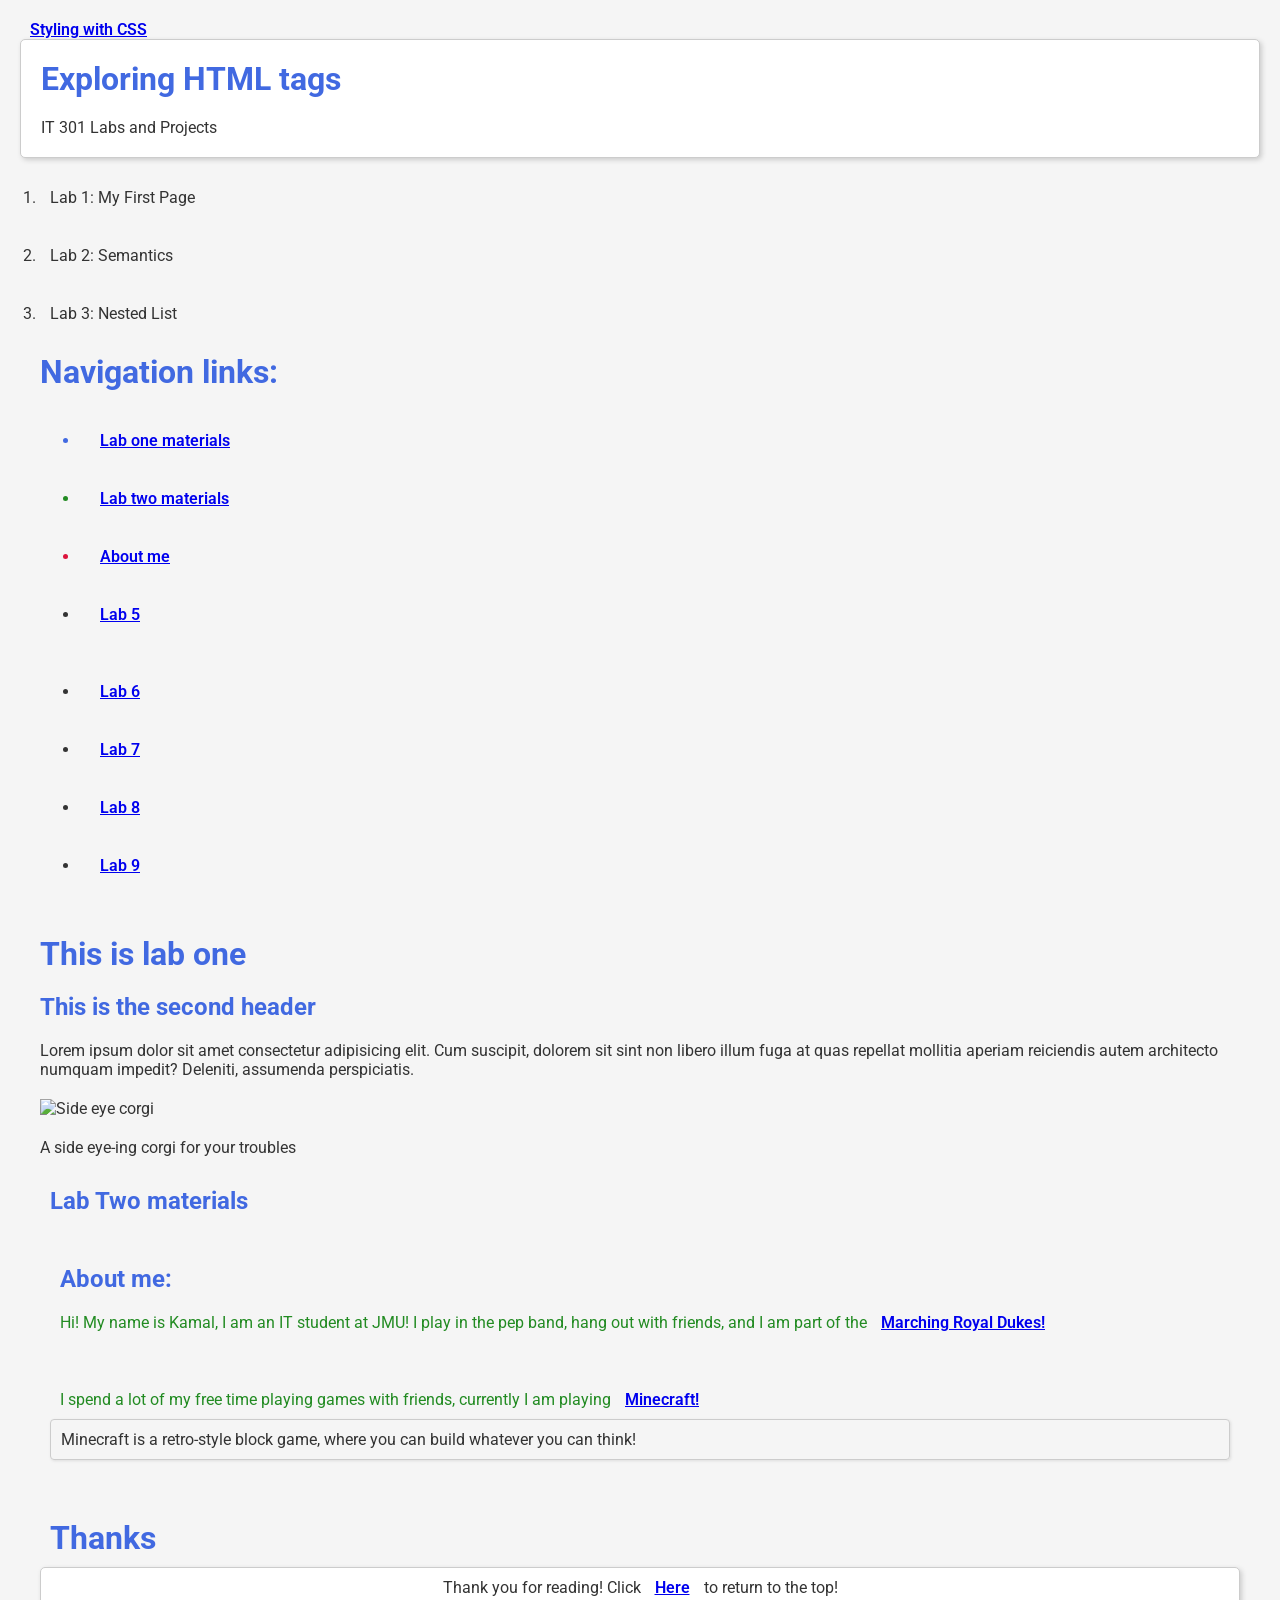
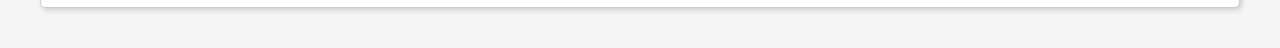
==== index.html @ 4bfc1e55 "Add link to Lab 9 in index.html" ====
<!DOCTYPE html>
<html lang="en">
<head>
    <meta charset="UTF-8">
    <meta name="viewport" content="width=device-width, initial-scale=1.0">
    <title>Exploring HTML Tags</title>
    <link rel="preconnect" href="https://fonts.googleapis.com">
    <link rel="preconnect" href="https://fonts.gstatic.com" crossorigin>
    <link href="https://fonts.googleapis.com/css2?family=Roboto:ital,wght@0,100..900;1,100..900&display=swap" rel="stylesheet">
    <link rel="stylesheet" href="style.css">
</head>
<body>
    <a href="styling with CSS.html">Styling with CSS</a>

<Header><h1>Exploring HTML tags</h1>
<p>IT 301 Labs and Projects</p>
</Header>
<main>
<ol>
    <li>Lab 1: My First Page</li>
    <br>
    <li>Lab 2: Semantics</li>
    <br>
    <li>Lab 3: Nested List</li>
    
</ol>

<h1 id="top">Navigation links:</h1>
<nav>
    <ul>
   <li><a href="#labone">Lab one materials</a>
    <br>
    <br>
    <li><a href="#labtwo">Lab two materials</a>
    <br>
    <br>
    <li><a href="#aboutme">About me</a>
    <br>
    <br>
    <li> <a href='Lab5.html'>Lab 5</a></li>
    <br>
    <br>
    <li> <a href='Lab6.html'>Lab 6</a></li>
    <br>
    <li> <a href='lab7.html'>Lab 7</a></li>
    <br>
    <li> <a href='Lab8.html'>Lab 8</a></li>
    <br>
    <li> <a href='Lab9.html'>Lab 9</a></li>
    <ul>
</nav>
<h1 id="labone">This is lab one
</h1>
<h2> This is the second header</h2>
<p>Lorem ipsum dolor sit amet consectetur adipisicing elit. Cum suscipit, dolorem sit sint non libero illum fuga at quas repellat mollitia aperiam reiciendis autem architecto numquam impedit? Deleniti, assumenda perspiciatis.
</p>
<img src="https://encrypted-tbn0.gstatic.com/images?q=tbn:ANd9GcRr5ZDcF57TXfWTtFSGaH-8pCWexvJ1it-D1n0_aTre6Q&s=10" alt="Side eye corgi">
<aside>A side eye-ing corgi for your troubles</aside>
<main>

<h2 id="labtwo">Lab Two materials</h2>

<section>
    <h1 id="aboutme">About me:</h1>
    <p>Hi! My name is Kamal, I am an IT student at JMU! I play in the pep band, hang out with friends, and I am part of the <a href="https://www.jmu.edu/mrd/index.shtml">Marching Royal Dukes!</a></p>
    <br>
    <br>
    <p>I spend a lot of my free time playing games with friends, currently I am playing <a href="https://www.minecraft.net/en-us">Minecraft!</a></p>
    <article>Minecraft is a retro-style block game, where you can build whatever you can think!</article>
</section>
<br>
<h1>Thanks</h1>
<footer>Thank you for reading! Click <a href="#top">Here</a> to return to the top!</footer>












</body>
</html>
---- style.css ----
*{
    padding:10px;
    margin:0;
}


section{  
  margin: 20px 0;
}

ul{    
  padding-left: 40px;
}

ul ul ul {
  margin-top: 10px;
}

/* Add style here */
body {
  font-family: "Roboto", sans-serif;
  background-color: #f5f5f5;
  color: #333333;
}

header {
  background-color: white;
  border: 1px solid #cccccc;
  border-radius: 5px;
  box-shadow: 2px 2px 5px #cccccc;
}

p {
  font-size: 16px;
}

a {
  font-weight: 600;
  text-decoration: underline;
}

article {
  border: 1px solid #cccccc;
  border-radius: 4px;
  box-shadow: 1px 1px 3px #dddddd;
}

footer {
  background-color: white;
  border: 1px solid #cccccc;
  border-radius: 5px;
  box-shadow: 2px 2px 5px #cccccc;
  text-align: center;
}


h1, h2 {
  color: royalblue;
}

section:first-of-type p {
  color: forestgreen;
}

ul > li:nth-child(1) {
  color: royalblue;
}

ul > li:nth-child(2) {
  color: forestgreen;
}

ul > li:nth-child(3) {
  color: crimson;
}

ul ul li:nth-child(1),
ul ul li:nth-child(2) {
  color: violet;
  background-color: lightgray;
}

ul ul ul li:nth-child(1) {
  color: darkorange;
  background-color: beige;
}
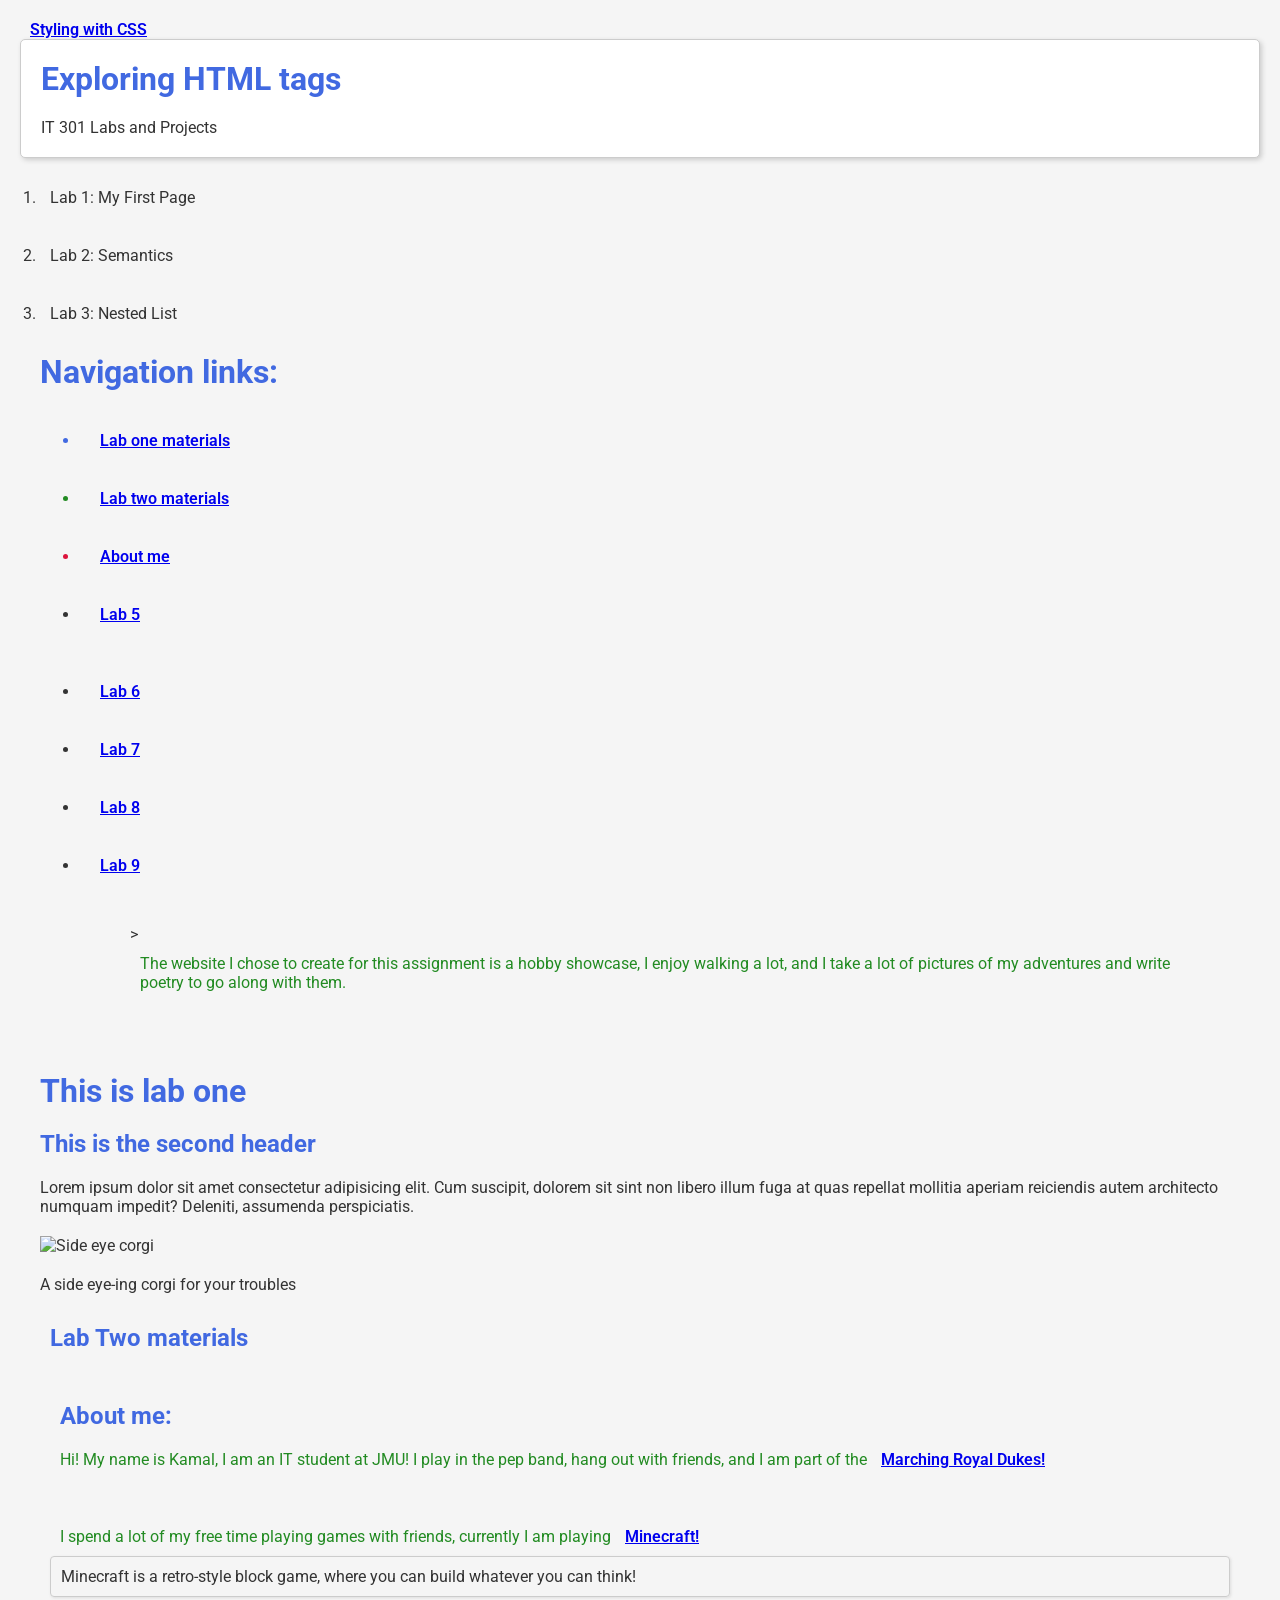
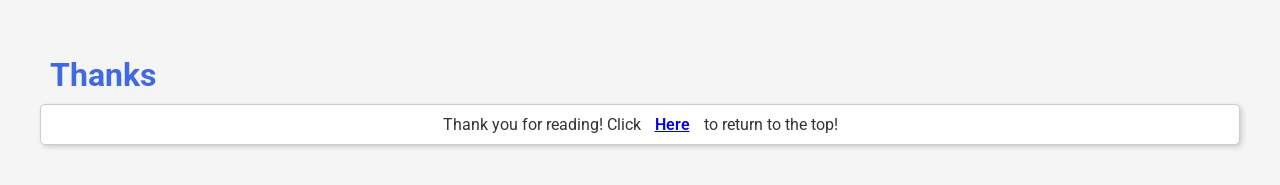
==== commit 9a3333fb: "Add hobby showcase description section to index.html Added a section describing the hobby showcase w" ====
--- a/index.html
+++ b/index.html
@@ -48,6 +48,14 @@
     <br>
     <li> <a href='Lab9.html'>Lab 9</a></li>
     <ul>
+
+<section <a href='https://github.com/mahmouki/IT301_Static_Web_Page'></a>>
+<p>
+    The website I chose to create for this assignment is a hobby showcase, I enjoy walking a lot, and I take a lot of pictures of my adventures and write poetry to go along with them.
+    
+</p>
+    
+</section>
 </nav>
 <h1 id="labone">This is lab one
 </h1>
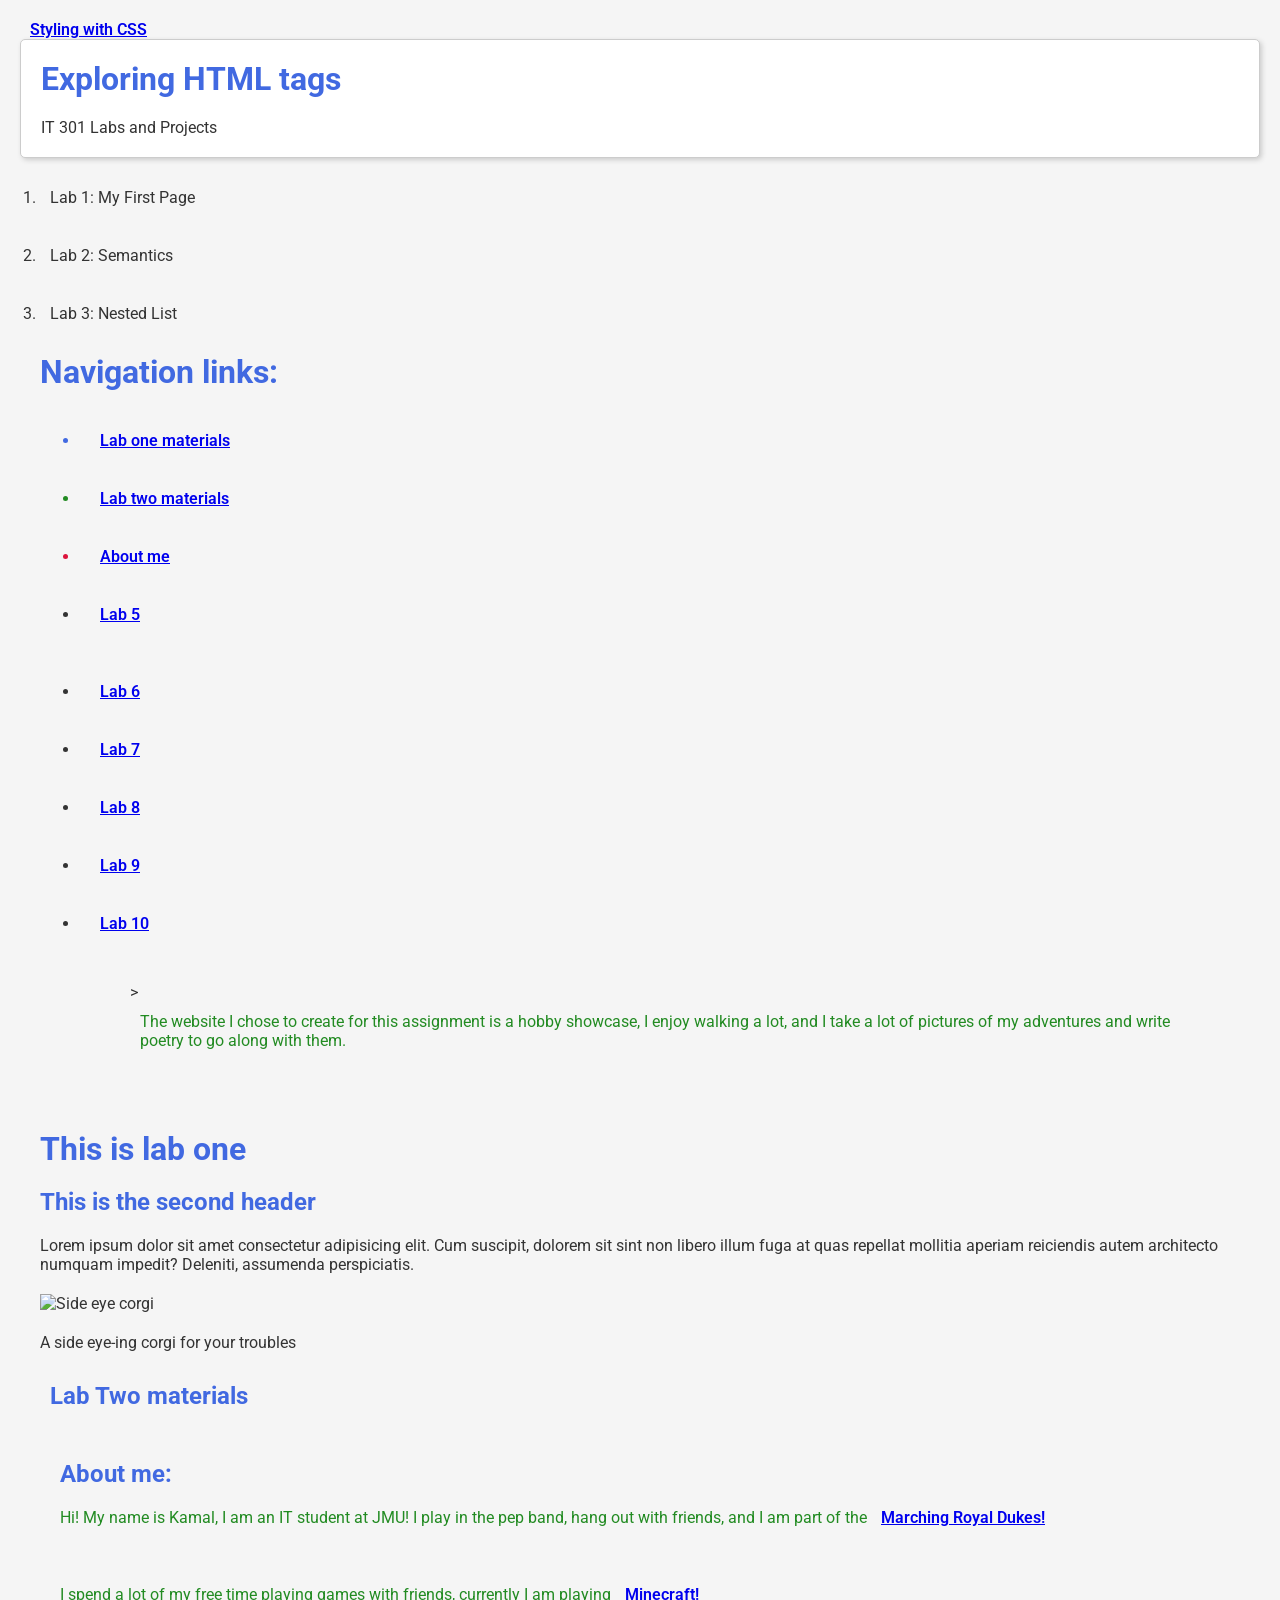
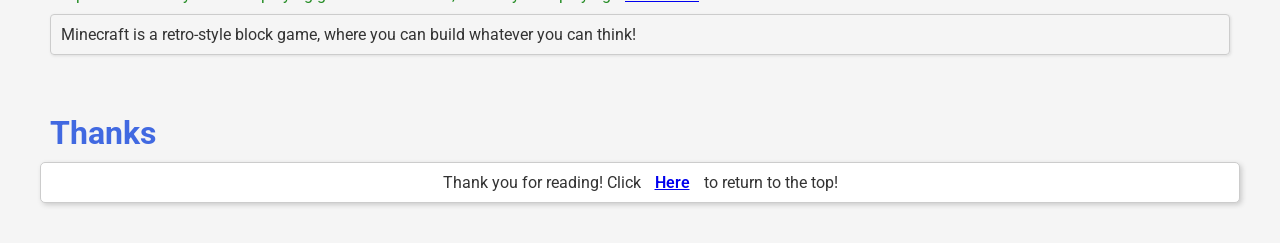
==== commit d104565f: "Update index.html" ====
--- a/index.html
+++ b/index.html
@@ -47,6 +47,8 @@
     <li> <a href='Lab8.html'>Lab 8</a></li>
     <br>
     <li> <a href='Lab9.html'>Lab 9</a></li>
+    <br>
+    <li> <a href='Lab10.html'>Lab 10</a></li>
     <ul>
 
 <section <a href='https://github.com/mahmouki/IT301_Static_Web_Page'></a>>
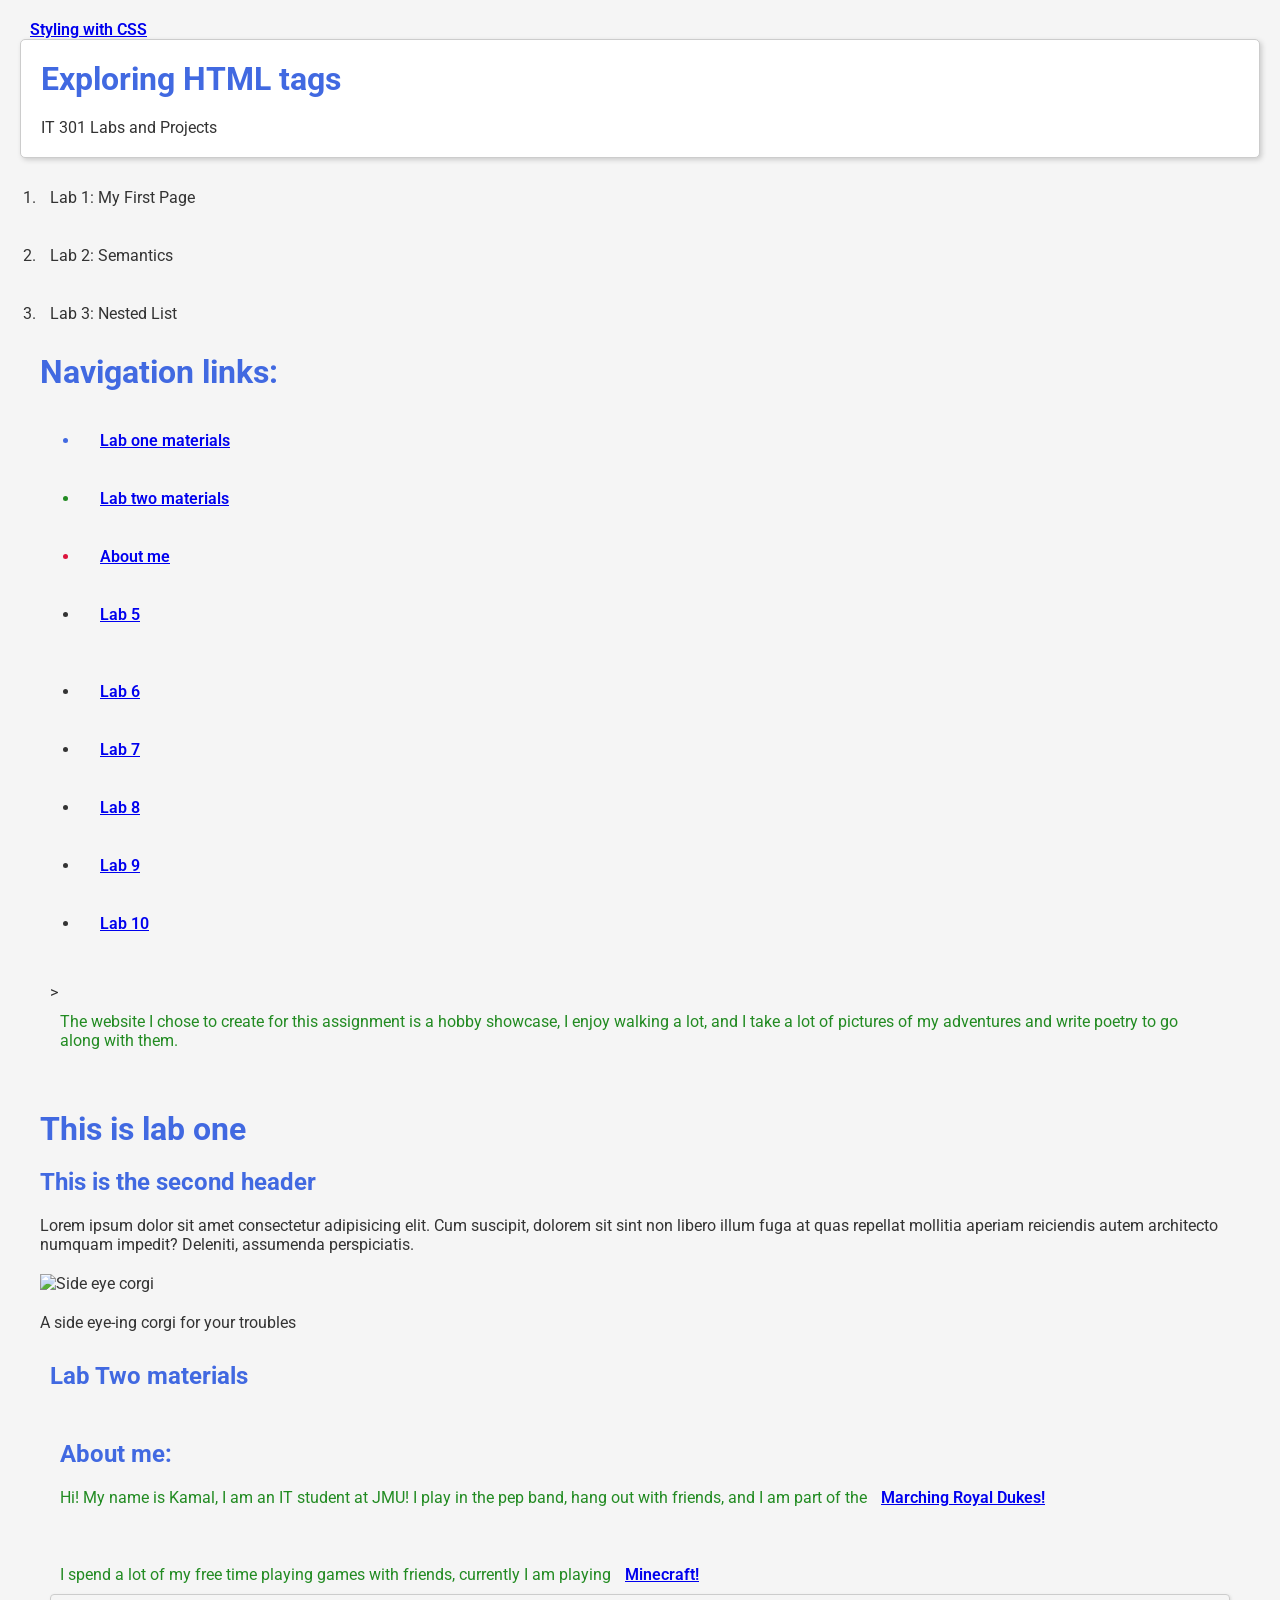
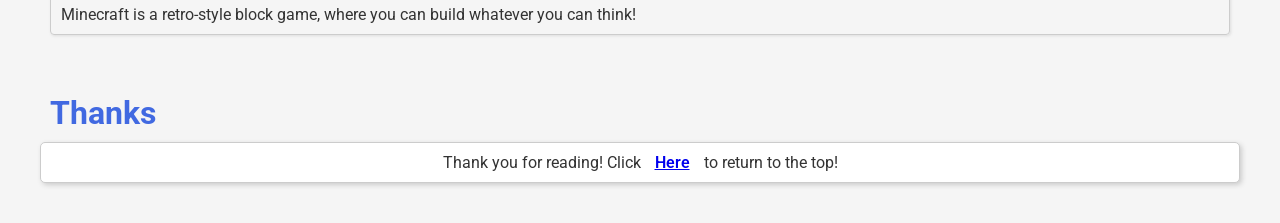
==== commit 8aea49ae: "Update index.html" ====
--- a/index.html
+++ b/index.html
@@ -49,7 +49,7 @@
     <li> <a href='Lab9.html'>Lab 9</a></li>
     <br>
     <li> <a href='Lab10.html'>Lab 10</a></li>
-    <ul>
+    </ul>
 
 <section <a href='https://github.com/mahmouki/IT301_Static_Web_Page'></a>>
 <p>
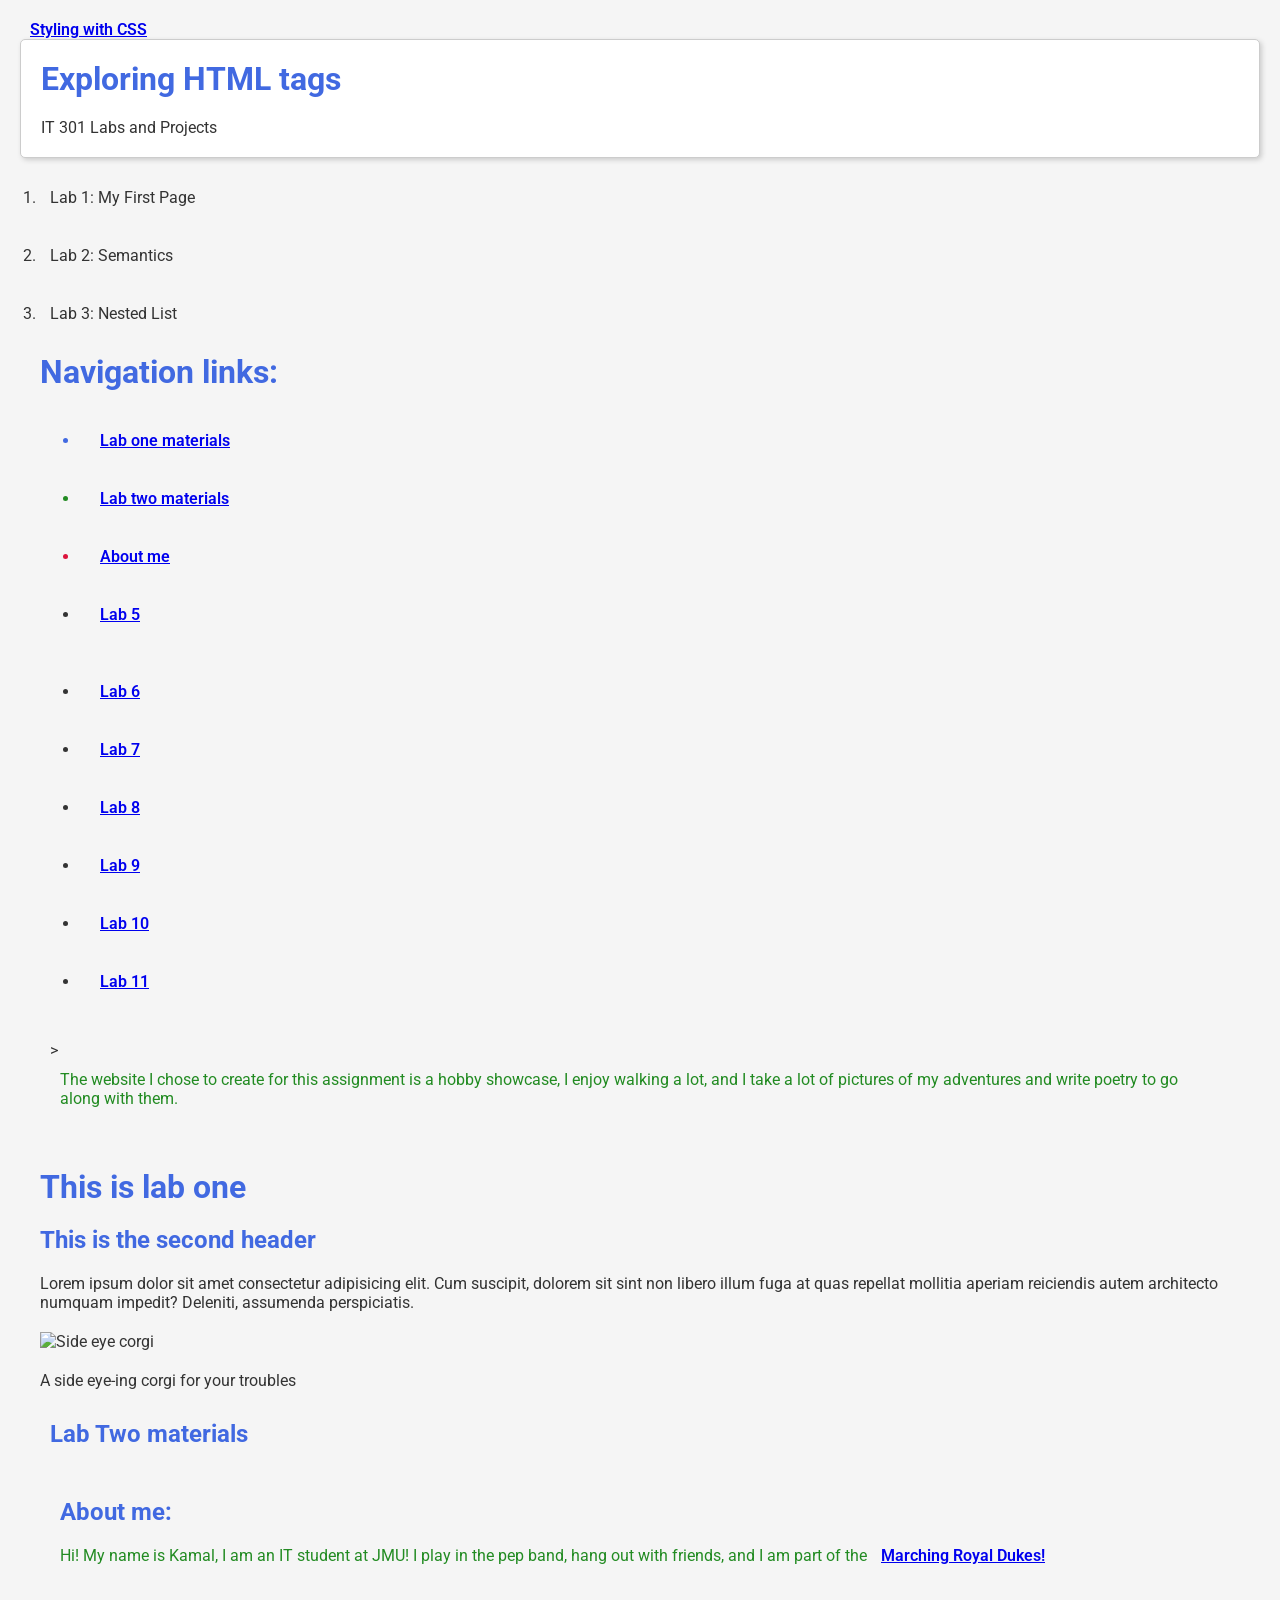
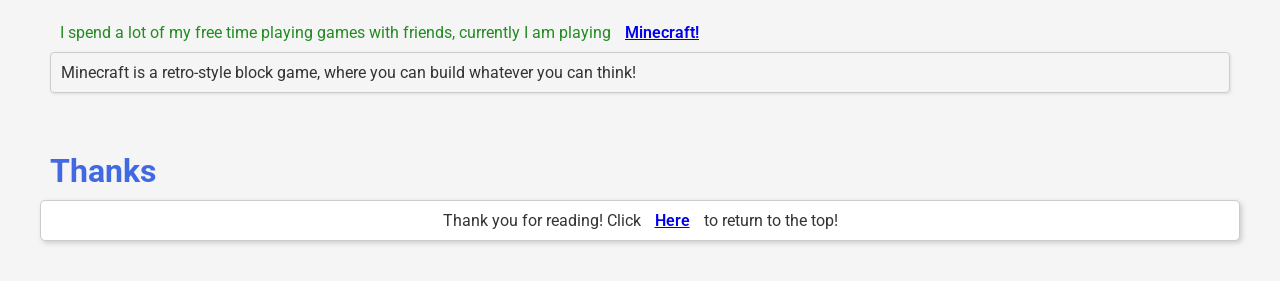
==== commit 9580f248: "Update index.html" ====
--- a/index.html
+++ b/index.html
@@ -49,6 +49,8 @@
     <li> <a href='Lab9.html'>Lab 9</a></li>
     <br>
     <li> <a href='Lab10.html'>Lab 10</a></li>
+    <br>
+    <li> <a href='Lab11.html'>Lab 11</a></li>
     </ul>
 
 <section <a href='https://github.com/mahmouki/IT301_Static_Web_Page'></a>>
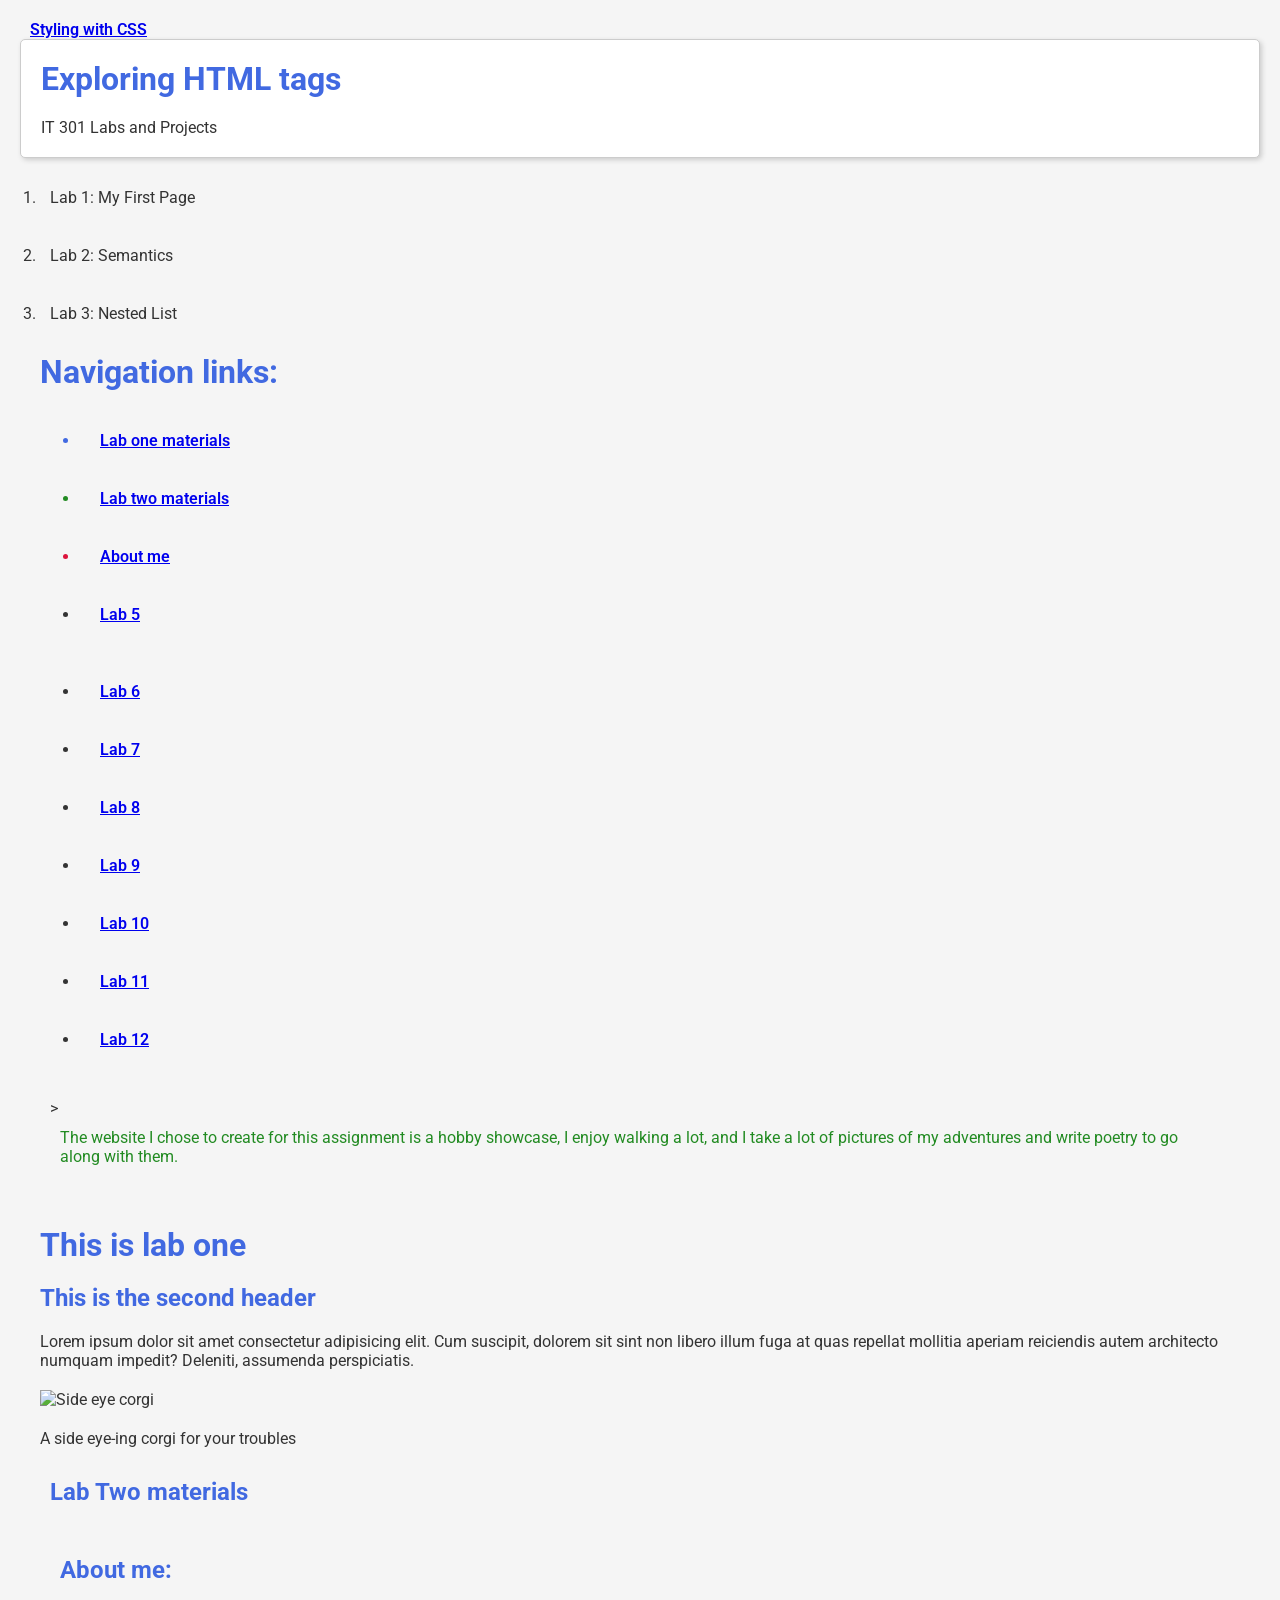
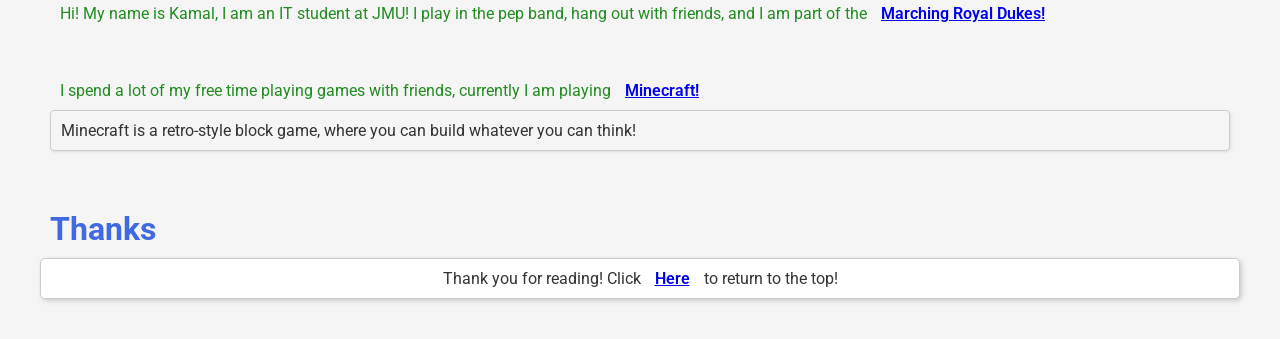
==== commit 44e06bda: "Update index.html" ====
--- a/index.html
+++ b/index.html
@@ -51,6 +51,8 @@
     <li> <a href='Lab10.html'>Lab 10</a></li>
     <br>
     <li> <a href='Lab11.html'>Lab 11</a></li>
+    <br>
+    <li> <a href='Lab12.html'>Lab 12</a></li>
     </ul>
 
 <section <a href='https://github.com/mahmouki/IT301_Static_Web_Page'></a>>
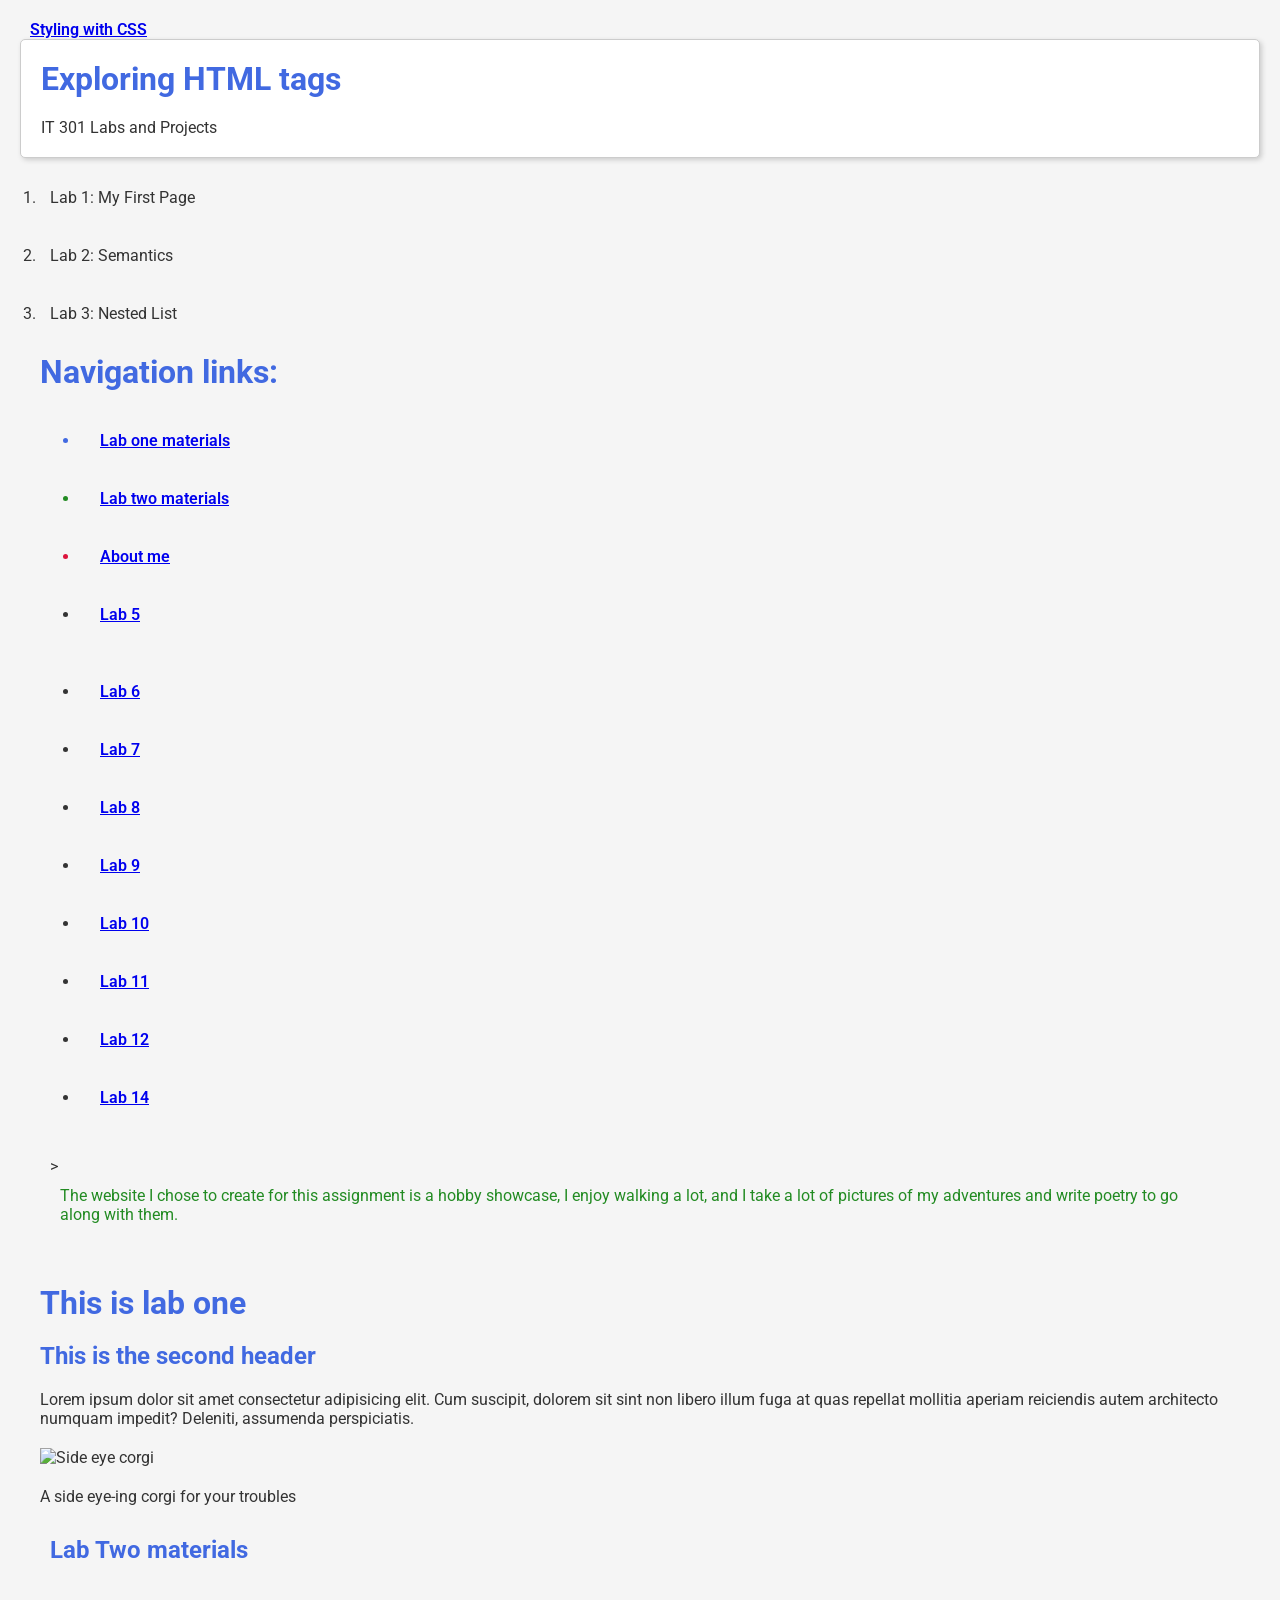
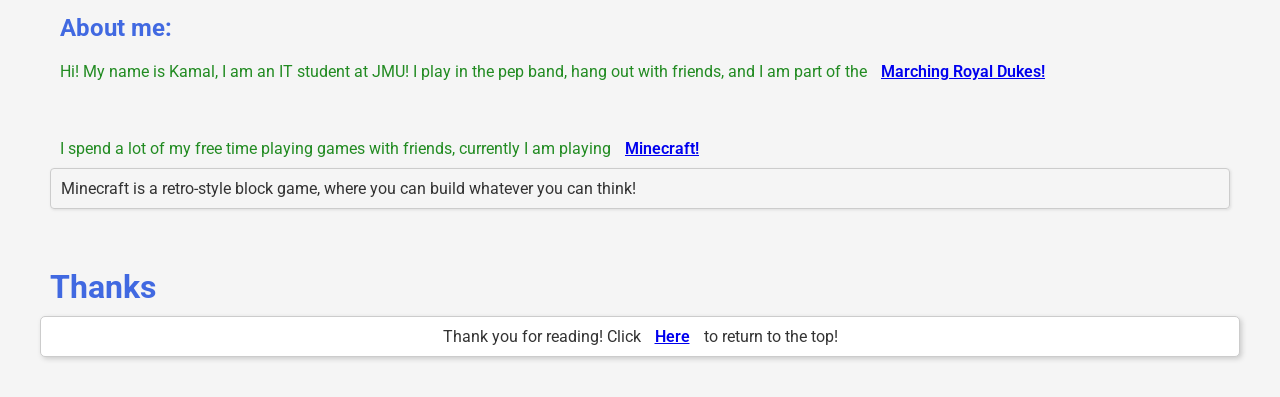
==== commit 43261584: "Update index.html" ====
--- a/index.html
+++ b/index.html
@@ -53,6 +53,8 @@
     <li> <a href='Lab11.html'>Lab 11</a></li>
     <br>
     <li> <a href='Lab12.html'>Lab 12</a></li>
+    <br>
+    <li> <a href='Lab14.html'>Lab 14</a></li>
     </ul>
 
 <section <a href='https://github.com/mahmouki/IT301_Static_Web_Page'></a>>
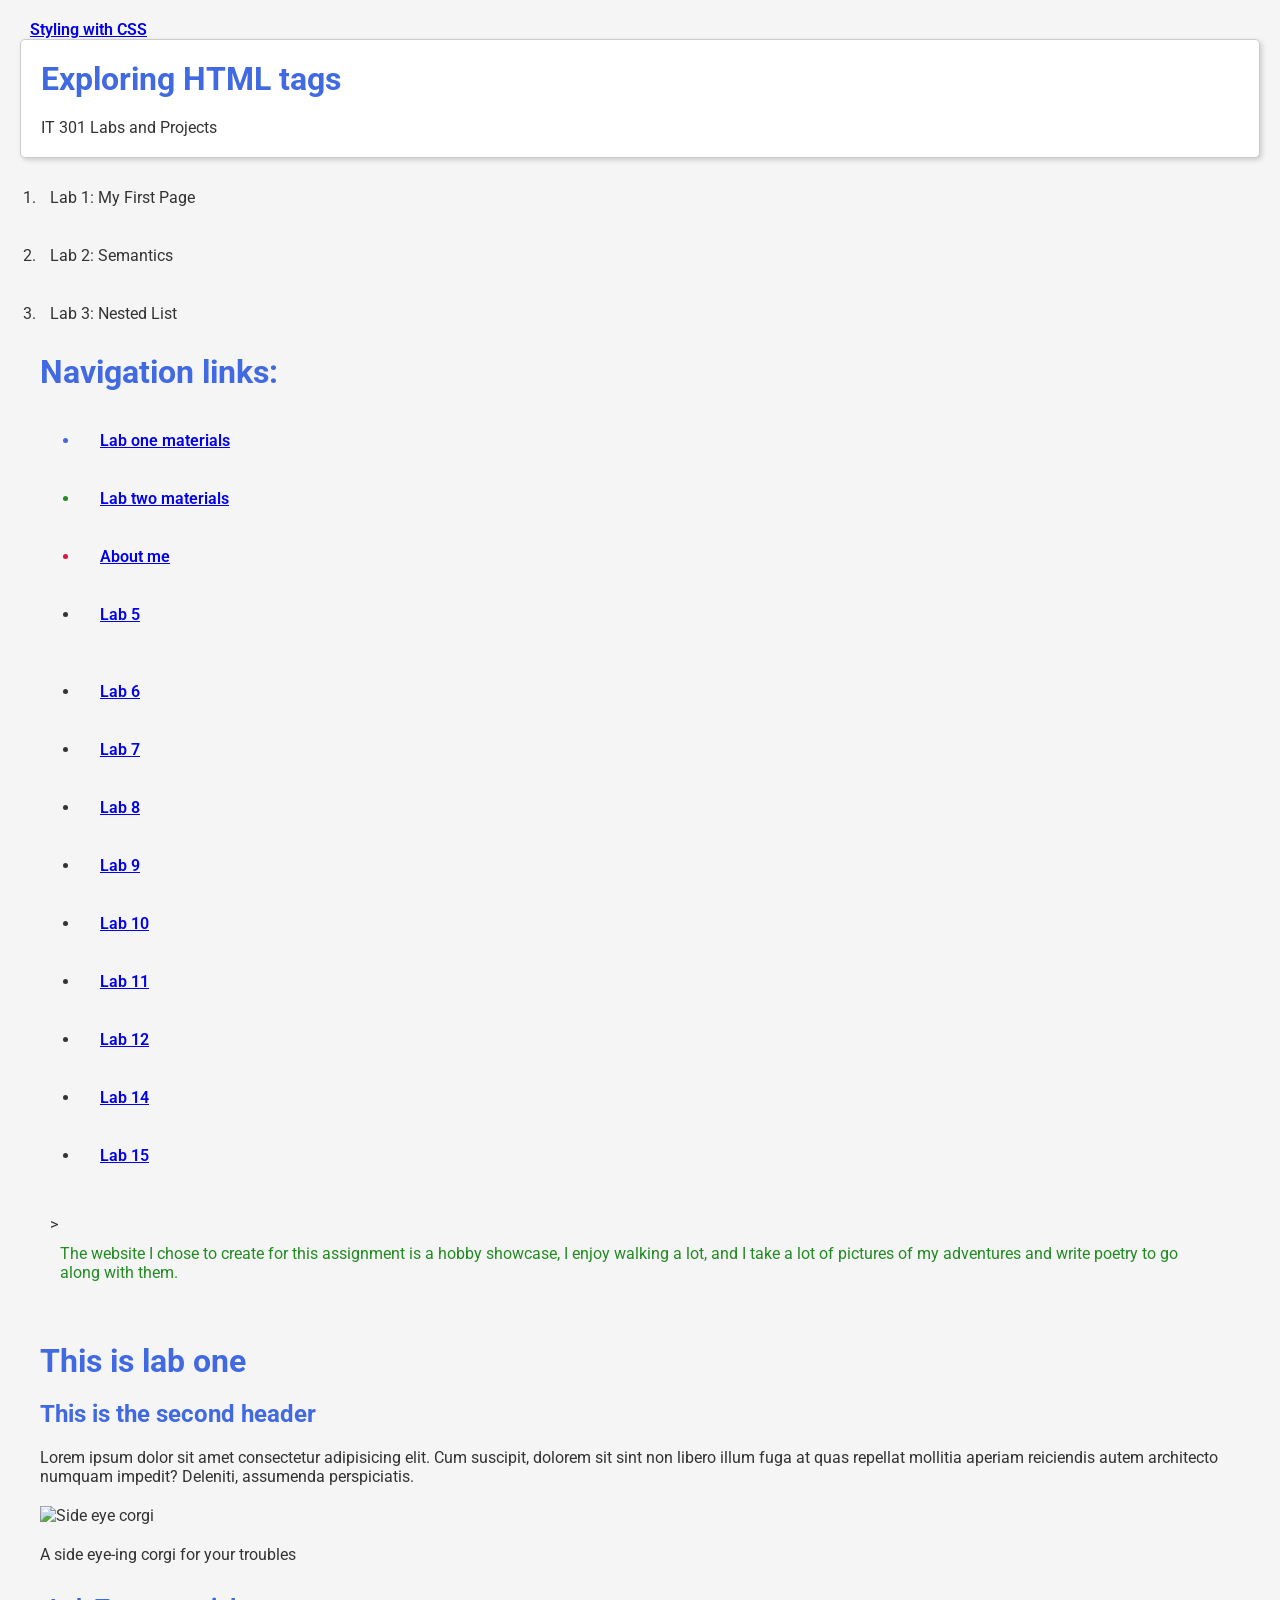
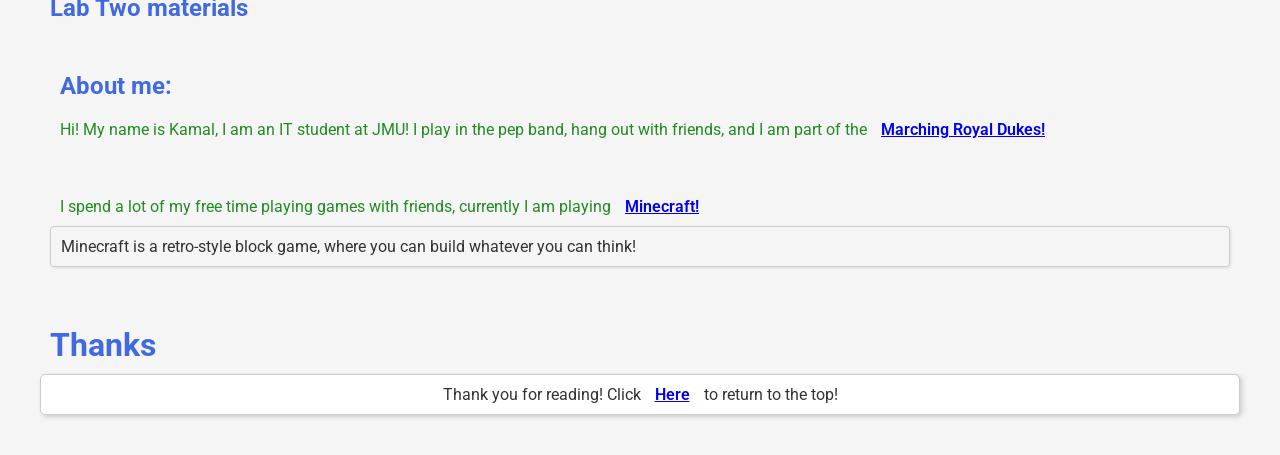
==== commit 2d61e832: "Update index.html" ====
--- a/index.html
+++ b/index.html
@@ -55,6 +55,8 @@
     <li> <a href='Lab12.html'>Lab 12</a></li>
     <br>
     <li> <a href='Lab14.html'>Lab 14</a></li>
+    <br>
+    <li> <a href='Lab15.html'>Lab 15</a></li>
     </ul>
 
 <section <a href='https://github.com/mahmouki/IT301_Static_Web_Page'></a>>
